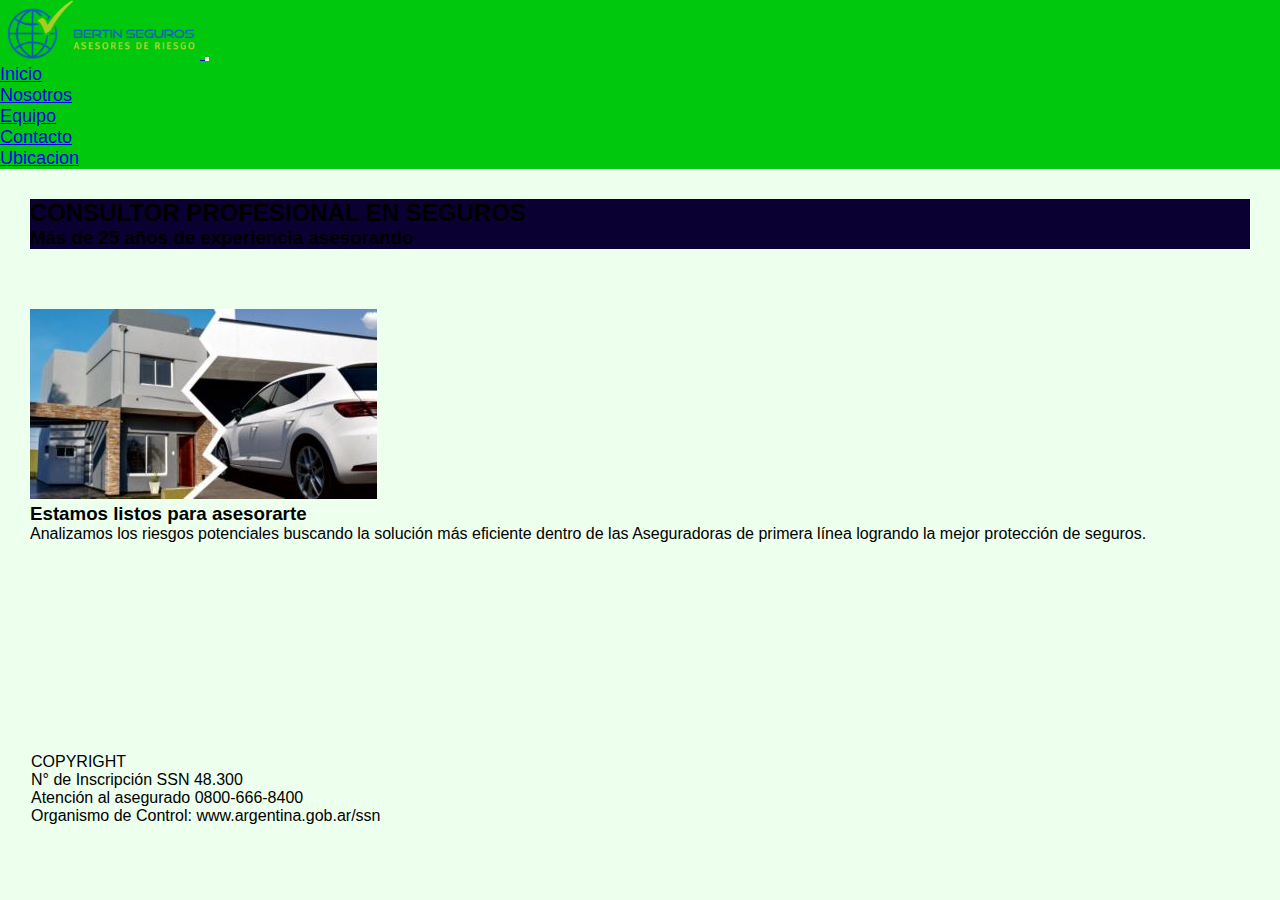
==== index.html @ 643dcebe "Creando el git" ====
<!DOCTYPE html>
<html lang="en">
  <head>
    <meta charset="UTF-8" />
    <meta http-equiv="X-UA-Compatible" content="IE=edge" />
    <meta name="viewport" content="width=device-width, initial-scale=1.0" />
    <title>Document</title>
    <link href="https://cdn.jsdelivr.net/npm/bootstrap@5.1.3/dist/css/bootstrap.min.css" rel="stylesheet" integrity="sha384-1BmE4kWBq78iYhFldvKuhfTAU6auU8tT94WrHftjDbrCEXSU1oBoqyl2QvZ6jIW3" crossorigin="anonymous">
    <script src="https://cdn.jsdelivr.net/npm/bootstrap@5.1.3/dist/js/bootstrap.bundle.min.js" integrity="sha384-ka7Sk0Gln4gmtz2MlQnikT1wXgYsOg+OMhuP+IlRH9sENBO0LRn5q+8nbTov4+1p" crossorigin="anonymous"></script>
    <link rel="stylesheet" href="css/estilos.css">
    <link rel="stylesheet" href="https://cdnjs.cloudflare.com/ajax/libs/animate.css/4.1.1/animate.min.css"/>
  </head>
  <body>

    <!--NAVBAR-->
    <nav class="navbar navbar-expand-lg navbar-dark" style="background-color: rgb(0, 200, 13); font-size: large; font-family: Verdana, Geneva, Tahoma, sans-serif;"  >
      <div class="container-fluid">
        <a class="navbar-brand" href="index.html">
          <img src="img/logo3.png" alt="logo" width="200px">
        </a>
        <button class="navbar-toggler" type="button" data-bs-toggle="collapse" data-bs-target="#navbarSupportedContent" aria-controls="navbarSupportedContent" aria-expanded="false" aria-label="Toggle navigation">
          <span class="navbar-toggler-icon"></span>
        </button>
        <div class="collapse navbar-collapse" id="navbarSupportedContent">
          <ul class="navbar-nav ms-auto mb-2 mb-lg-0">
            <li class="nav-item">
              <a class="nav-link active" aria-current="page" href="index.html">Inicio</a>
            </li>
            <li class="nav-item">
              <a class="nav-link active" href="pages/Nosotros.html">Nosotros</a>
            </li>
            <li class="nav-item">
              <a class="nav-link active" href="pages/Equipo.html">Equipo</a>
            </li>
            <li class="nav-item">
              <a class="nav-link active" href="pages/contacto.html">Contacto</a>
            </li>
            <li class="nav-item">
              <a class="nav-link active" href="pages/Ubicacion.html">Ubicacion</a>
            </li>
          </ul>
        </div>
      </div>
    </nav>


    <!--CONTENIDO PRINCIPAL-->
    <main class="animate__animated animate__backInRight">
      <section class="container">
        <div class="row text-white" >
          <div class="col-12 p-5" style="background-color: rgb(10, 0, 50);">
            <h2>CONSULTOR PROFESIONAL EN SEGUROS</h2>
            <h3>Más de 25 años de experiencia asesorando</h3>
          </div>
        </div>
      </section>
    </main>  

    <!--aside-->
    <aside class="container">      
      <div class="row"> 
        <div class="col-xs-12 col-lg-2"></div>
        <div class="col-xs-12 col-md-4 col-lg-4 ">
          <img src="img/casa auto.jpg" alt="imagen auto" class="img-fluid">
        </div>
        <div class="col-xs-12 col-md-4 col-lg-4 ">
          <h3>Estamos listos para asesorarte</h3>
          <p>Analizamos los riesgos potenciales buscando la solución más eficiente dentro de las Aseguradoras de primera línea logrando la mejor protección de seguros.</p>
        </div>
        <div class="col-2"></div>
      </div>
    </aside>
    
    <!--PIE DE PAGINA-->
    <footer class="container-fluid align-items-end">
      <div class="row p-1 bg-dark text-white text-center align-items-center">
        <div class="col-xs-12 col-md-6 col-lg-3">
          <p>COPYRIGHT</p>
        </div>
        <div class="col-xs-12 col-md-6 col-lg-3">
          <p>N° de Inscripción SSN 48.300</p>
        </div>
        <div class="col-xs-12 col-md-6 col-lg-3">
          <p>Atención al asegurado 0800-666-8400</p>
        </div>
      <div class="col-xs-12 col-md-6 col-lg-3">
        <p>Organismo de Control: www.argentina.gob.ar/ssn</p>
      </div>  
    </div>
    </footer>
    <script src="https://cdn.jsdelivr.net/npm/bootstrap@5.1.3/dist/js/bootstrap.bundle.min.js" integrity="sha384-ka7Sk0Gln4gmtz2MlQnikT1wXgYsOg+OMhuP+IlRH9sENBO0LRn5q+8nbTov4+1p" crossorigin="anonymous"></script>
  </body>
</html>
---- css/estilos.css ----
/*Restablecer CSS*/

*{
    margin:0;
    padding:0;
    box-sizing:border-box;
    font-family:'Trebuchet MS', 'Lucida Sans Unicode', 'Lucida Grande', 'Lucida Sans', Arial, sans-serif
}

/*ROW*/
.row{
    padding: 30px;
}


/*body*/

body{
    margin: 0%;
    padding: 0;
    background-color: rgb(237, 255, 237);
    color: black;
    position: relative;
    padding-bottom: 2em;
    min-height: 100vh;
}


/*FOOTER*/

footer{
    margin-bottom: 0;
    padding: 150px 1px 0px;
}
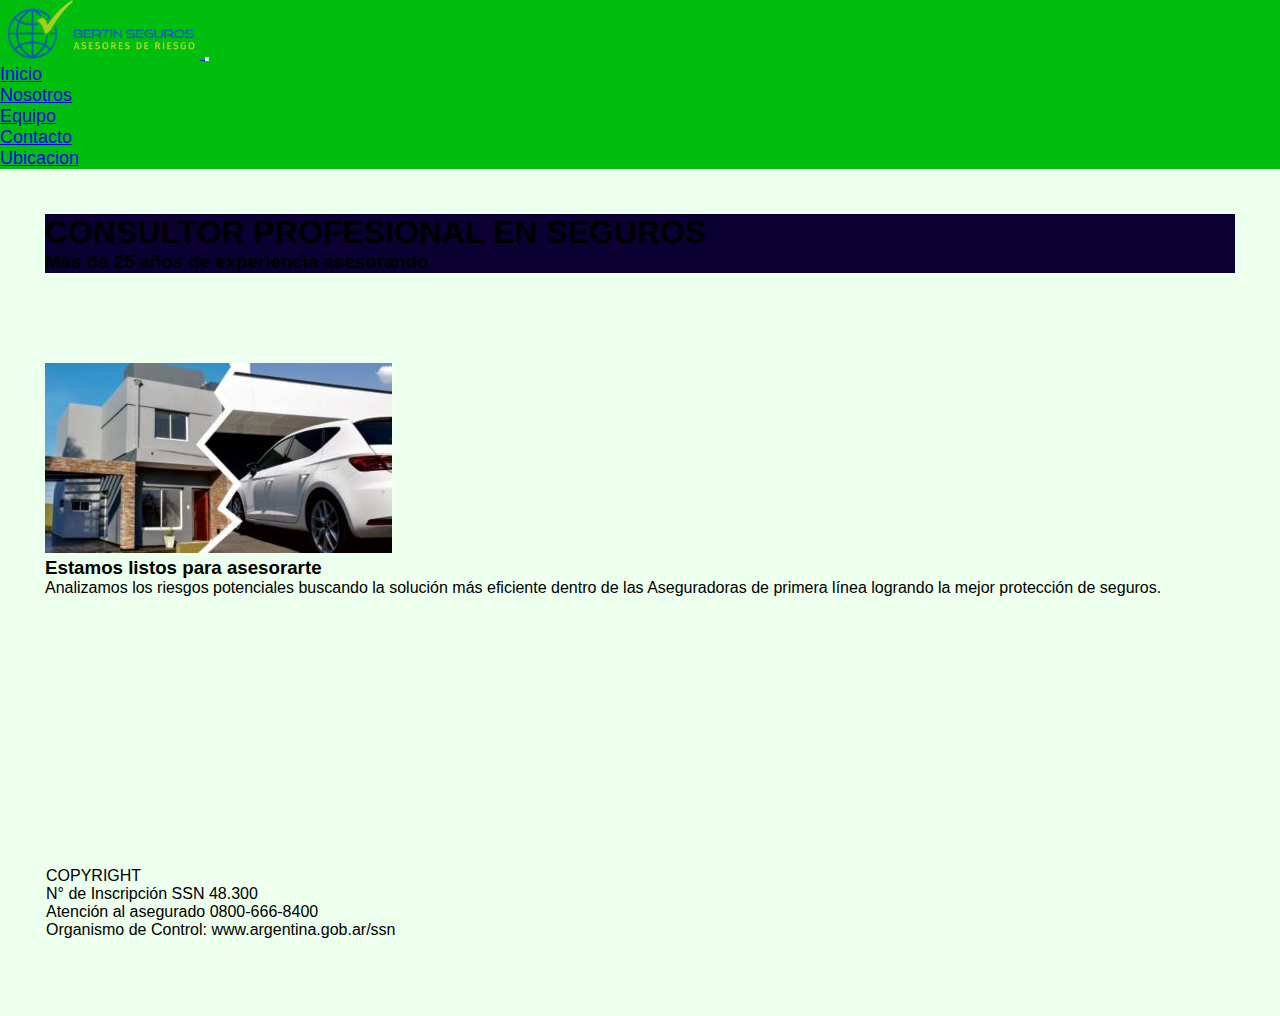
==== commit e4472195: "correcciones en pages y css" ====
--- a/index.html
+++ b/index.html
@@ -13,7 +13,7 @@
   <body>
 
     <!--NAVBAR-->
-    <nav class="navbar navbar-expand-lg navbar-dark" style="background-color: rgb(0, 200, 13); font-size: large; font-family: Verdana, Geneva, Tahoma, sans-serif;"  >
+    <nav class="navbar navbar-expand-lg navbar-dark">
       <div class="container-fluid">
         <a class="navbar-brand" href="index.html">
           <img src="img/logo3.png" alt="logo" width="200px">
@@ -27,16 +27,16 @@
               <a class="nav-link active" aria-current="page" href="index.html">Inicio</a>
             </li>
             <li class="nav-item">
-              <a class="nav-link active" href="pages/Nosotros.html">Nosotros</a>
+              <a class="nav-link active" href="pages/nosotros.html">Nosotros</a>
             </li>
             <li class="nav-item">
-              <a class="nav-link active" href="pages/Equipo.html">Equipo</a>
+              <a class="nav-link active" href="pages/equipo.html">Equipo</a>
             </li>
             <li class="nav-item">
               <a class="nav-link active" href="pages/contacto.html">Contacto</a>
             </li>
             <li class="nav-item">
-              <a class="nav-link active" href="pages/Ubicacion.html">Ubicacion</a>
+              <a class="nav-link active" href="pages/ubicacion.html">Ubicacion</a>
             </li>
           </ul>
         </div>
@@ -49,7 +49,7 @@
       <section class="container">
         <div class="row text-white" >
           <div class="col-12 p-5" style="background-color: rgb(10, 0, 50);">
-            <h2>CONSULTOR PROFESIONAL EN SEGUROS</h2>
+            <h1>CONSULTOR PROFESIONAL EN SEGUROS</h1>
             <h3>Más de 25 años de experiencia asesorando</h3>
           </div>
         </div>
@@ -61,7 +61,7 @@
       <div class="row"> 
         <div class="col-xs-12 col-lg-2"></div>
         <div class="col-xs-12 col-md-4 col-lg-4 ">
-          <img src="img/casa auto.jpg" alt="imagen auto" class="img-fluid">
+          <img src="img/CasaAuto.jpg" alt="imagen auto" class="img-fluid">
         </div>
         <div class="col-xs-12 col-md-4 col-lg-4 ">
           <h3>Estamos listos para asesorarte</h3>
--- a/css/estilos.css
+++ b/css/estilos.css
@@ -10,7 +10,7 @@
 
 /*ROW*/
 .row{
-    padding: 30px;
+    padding: 45px;
 }
 
 
@@ -26,10 +26,16 @@
     min-height: 100vh;
 }
 
+/*NAVBAR*/
+
+nav{
+    background-color: rgb(0, 190, 13);
+    font-size: large;
+}
 
 /*FOOTER*/
 
 footer{
     margin-bottom: 0;
-    padding: 150px 1px 0px;
+    padding: 180px 1px 0px;
 }